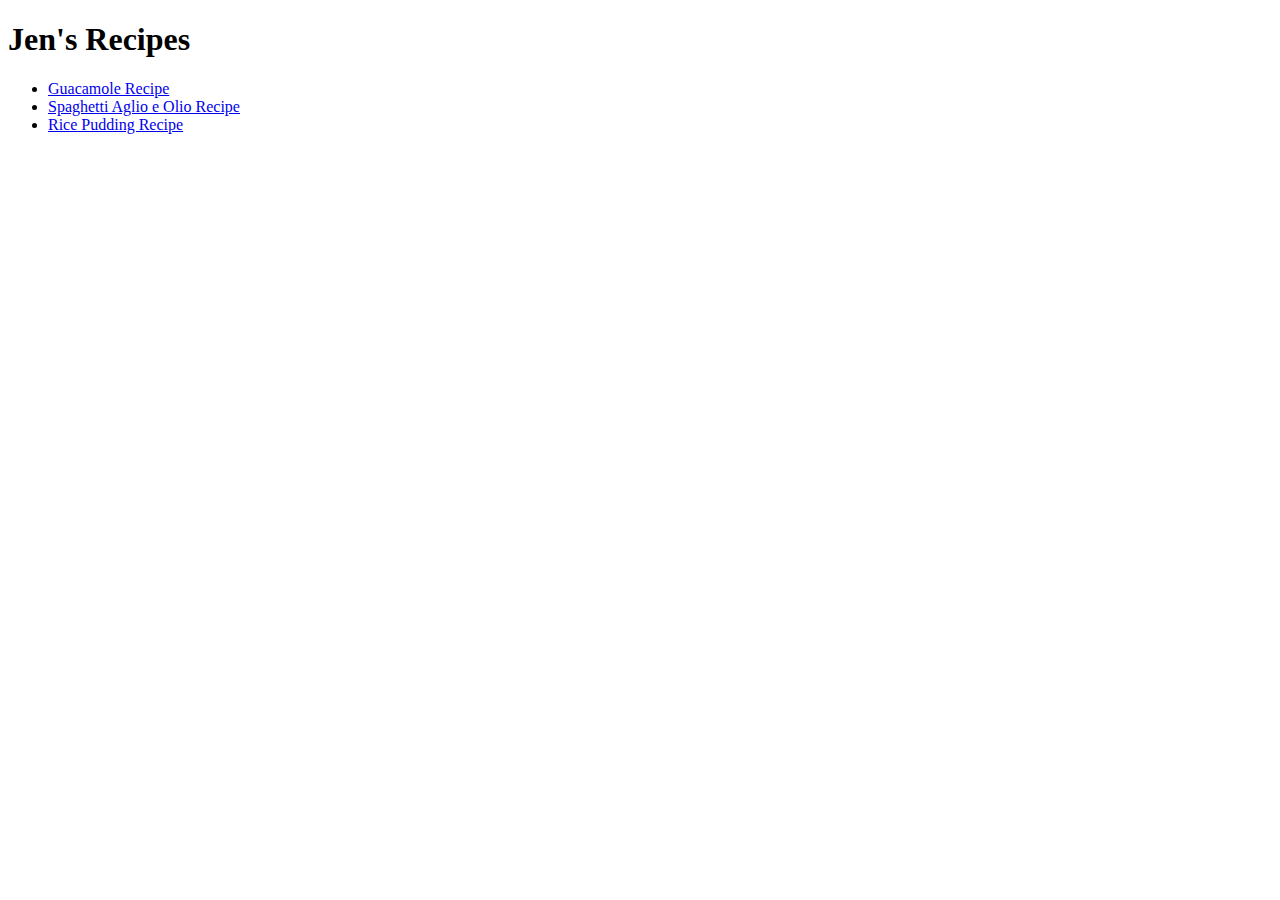
==== index.html @ 95b6852c "Recipe project HTML complete" ====
<!DOCTYPE html>
<html lang="en">

    <head>
        <meta charset="UTF-8">
        <title>Jen's Recipes</title>
    </head>

    <body>
        <h1>Jen's Recipes</h1>
        <ul>
            <li><a href="./recipes/guacamole.html">Guacamole Recipe</a></li>
            <li><a href="./recipes/spaghetti-aglio-e-olio.html">Spaghetti Aglio e Olio Recipe</a></li>
            <li><a href="./recipes/rice-pudding.html">Rice Pudding Recipe</a></li>
        </ul>
    </body>

</html>
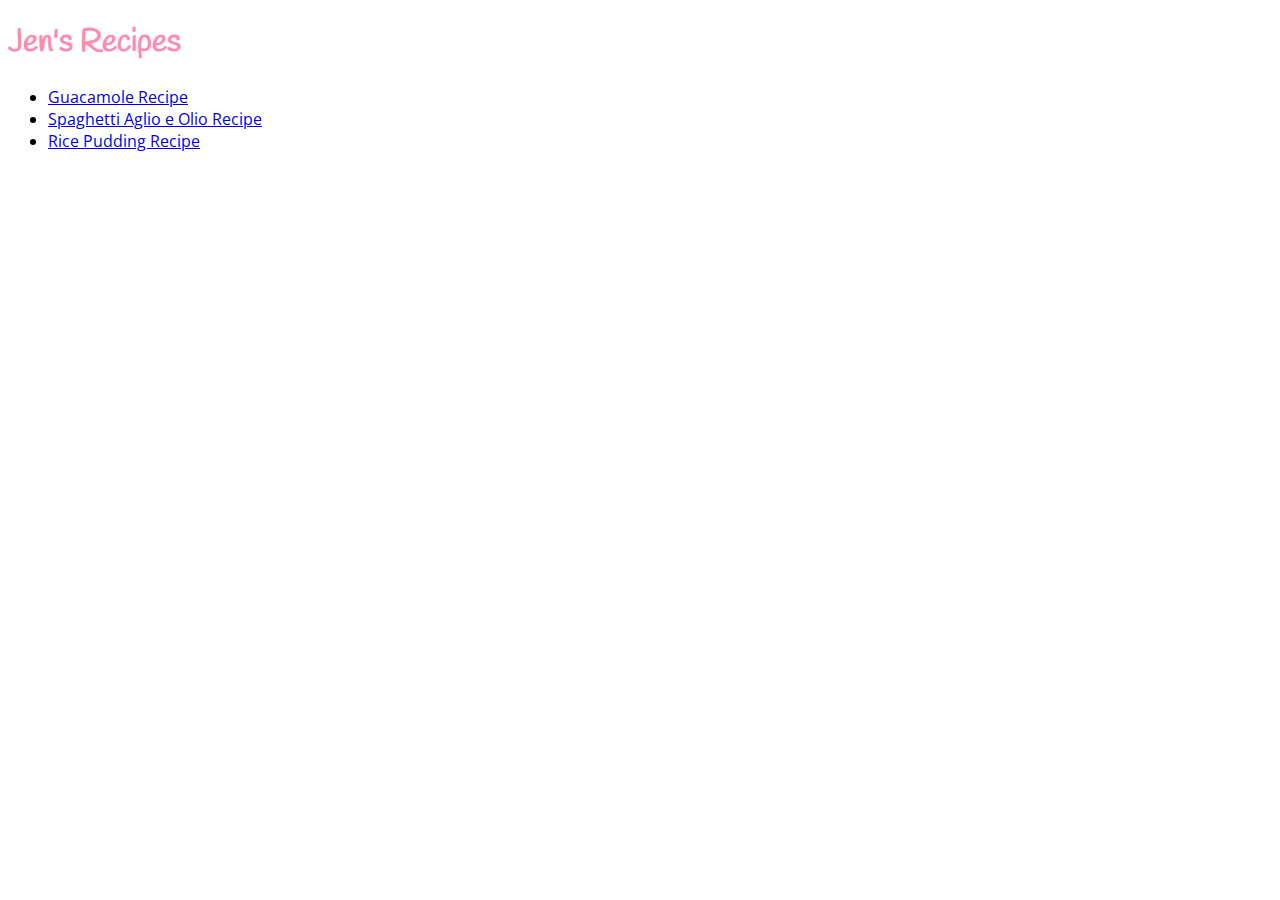
==== commit 2c049ce6: "Add styles.css and update fonts and font's colors" ====
--- a/index.html
+++ b/index.html
@@ -4,10 +4,14 @@
     <head>
         <meta charset="UTF-8">
         <title>Jen's Recipes</title>
+        <link rel="stylesheet" href="./css/styles.css">
+        <link rel="preconnect" href="https://fonts.googleapis.com">
+        <link rel="preconnect" href="https://fonts.gstatic.com" crossorigin>
+        <link href="https://fonts.googleapis.com/css2?family=Handlee&family=Open+Sans&display=swap" rel="stylesheet">
     </head>
 
     <body>
-        <h1>Jen's Recipes</h1>
+        <h1 class="home-title">Jen's Recipes</h1>
         <ul>
             <li><a href="./recipes/guacamole.html">Guacamole Recipe</a></li>
             <li><a href="./recipes/spaghetti-aglio-e-olio.html">Spaghetti Aglio e Olio Recipe</a></li>
--- a/css/styles.css
+++ b/css/styles.css
@@ -0,0 +1,35 @@
+/* 
+Colors to use:
+blue: #9ADCFF
+yellow: #FFF89A
+orange: #FFB2A6
+pink: #FF8AAE
+
+other:
+green: #c0eb7b
+*/
+
+.home-title {
+    color: #FF8AAE;
+}
+
+.home-title,
+.recipe-title,
+h3 {
+    font-family: 'Handlee', cursive;
+}
+
+.recipe-title {
+    color: #9ADCFF;
+}
+
+h3 {
+    color: #FFB2A6;
+    font-family: 'Open Sans', sans-serif;
+}
+
+a,
+p,
+li {
+    font-family: 'Open Sans', sans-serif;
+}